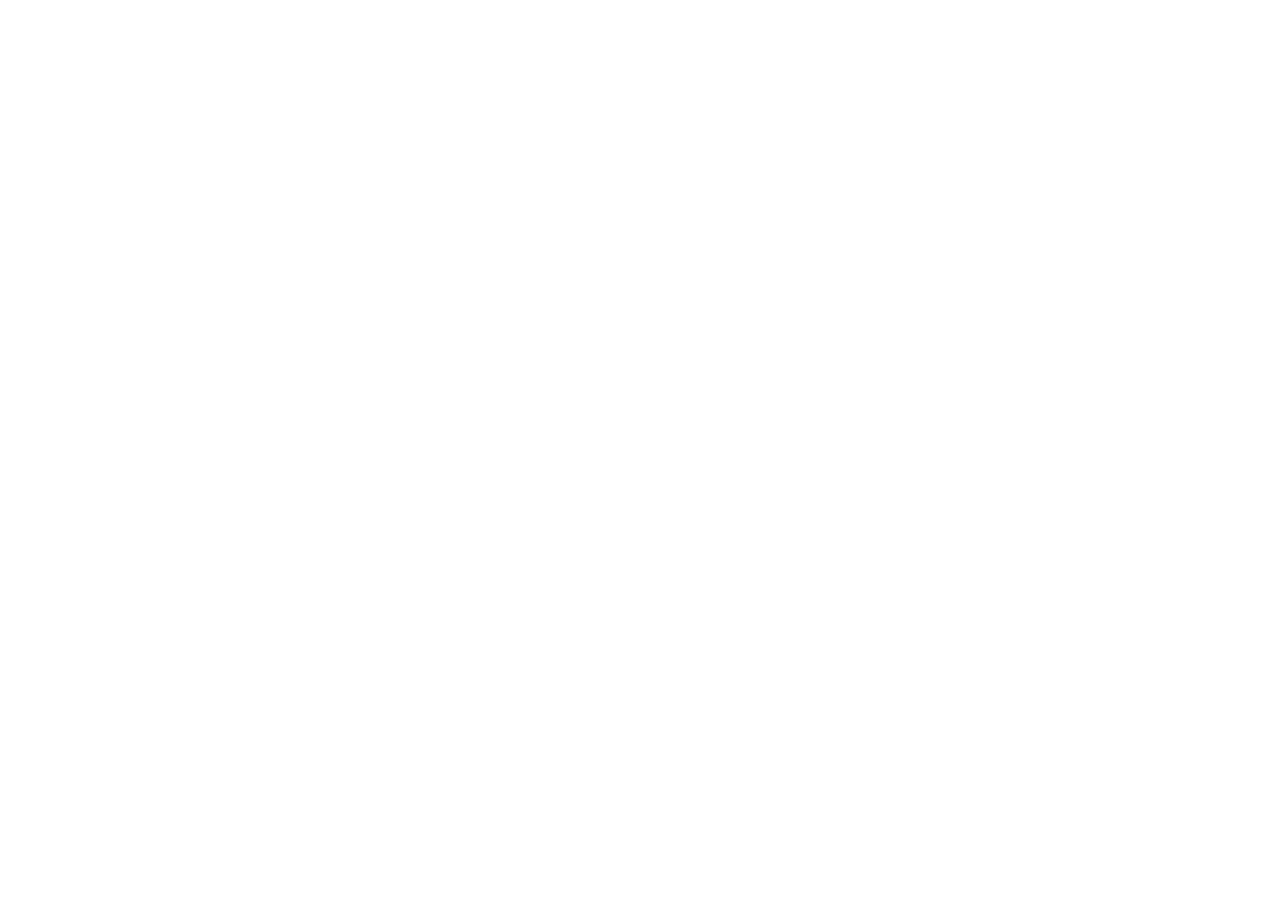
==== index.html @ 8d172636 "template" ====
<!DOCTYPE html>
<html lang="en">
  <head>
    <meta charset="UTF-8" />
    <link rel="icon" type="image/svg+xml" href="/logo.png" />
    <meta name="viewport" content="width=device-width, initial-scale=1" />
    <title>Shaq | Portfolio</title>
  </head>
  <body class="bg-night">
    <div id="root"></div>
    <script type="module" src="/src/main.jsx"></script>
  </body>
</html>
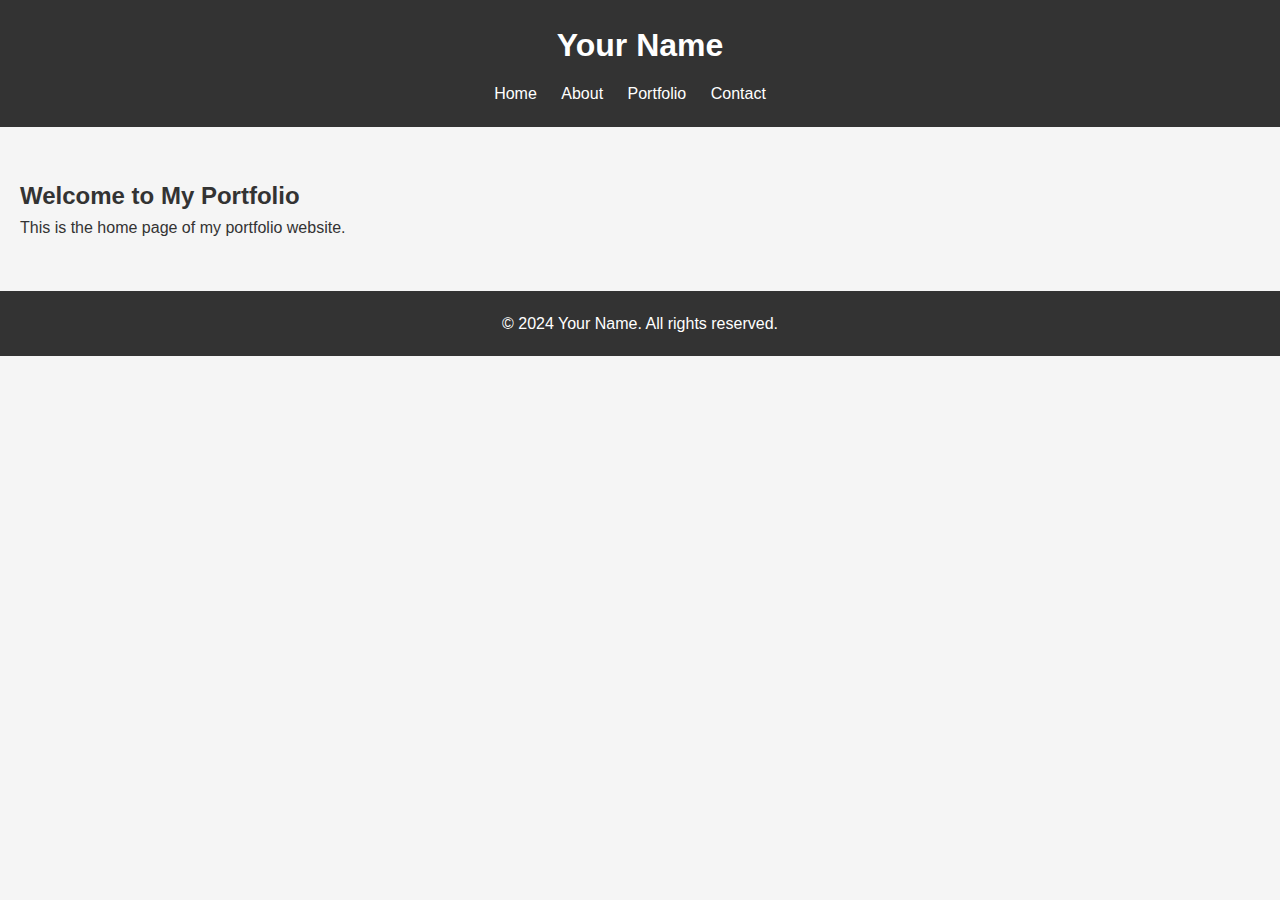
==== commit 860b7d69: "initial" ====
--- a/index.html
+++ b/index.html
@@ -1,13 +1,31 @@
 <!DOCTYPE html>
 <html lang="en">
-  <head>
-    <meta charset="UTF-8" />
-    <link rel="icon" type="image/svg+xml" href="/logo.png" />
-    <meta name="viewport" content="width=device-width, initial-scale=1" />
-    <title>Shaq | Portfolio</title>
-  </head>
-  <body class="bg-night">
-    <div id="root"></div>
-    <script type="module" src="/src/main.jsx"></script>
-  </body>
+<head>
+    <meta charset="UTF-8">
+    <meta name="viewport" content="width=device-width, initial-scale=1.0">
+    <title>Your Name - Home</title>
+    <link rel="stylesheet" href="styles.css">
+</head>
+<body>
+    <header>
+        <h1>Your Name</h1>
+        <nav>
+            <ul>
+                <li><a href="index.html">Home</a></li>
+                <li><a href="about.html">About</a></li>
+                <li><a href="portfolio.html">Portfolio</a></li>
+                <li><a href="contact.html">Contact</a></li>
+            </ul>
+        </nav>
+    </header>
+    
+    <section id="home">
+        <h2>Welcome to My Portfolio</h2>
+        <p>This is the home page of my portfolio website.</p>
+    </section>
+
+    <footer>
+        <p>&copy; 2024 Your Name. All rights reserved.</p>
+    </footer>
+</body>
 </html>
--- a/styles.css
+++ b/styles.css
@@ -0,0 +1,109 @@
+/* Reset default browser styles */
+body, h1, h2, h3, p, ul, li, form, input, textarea, button {
+    margin: 0;
+    padding: 0;
+    box-sizing: border-box;
+}
+
+/* Body styles */
+body {
+    font-family: Arial, sans-serif;
+    line-height: 1.6;
+    background-color: #f5f5f5;
+    color: #333;
+    margin: 0;
+    padding: 0;
+}
+
+/* Header styles */
+header {
+    background-color: #333;
+    color: #fff;
+    padding: 20px 0;
+    text-align: center;
+}
+
+header h1 {
+    margin-bottom: 10px;
+}
+
+nav ul {
+    list-style-type: none;
+}
+
+nav ul li {
+    display: inline;
+    margin-right: 20px;
+}
+
+nav ul li a {
+    color: #fff;
+    text-decoration: none;
+}
+
+/* Main section styles */
+section {
+    padding: 50px 20px;
+}
+
+/* About section styles */
+#about {
+    background-color: #fff;
+}
+
+/* Portfolio section styles */
+#portfolio {
+    background-color: #f9f9f9;
+}
+
+.project {
+    margin-bottom: 30px;
+}
+
+.project img {
+    max-width: 100%;
+    height: auto;
+    display: block;
+    margin-bottom: 10px;
+}
+
+/* Contact section styles */
+#contact {
+    background-color: #fff;
+    text-align: center;
+}
+
+form {
+    margin-top: 20px;
+}
+
+input[type="text"],
+input[type="email"],
+textarea {
+    width: 100%;
+    padding: 10px;
+    margin-bottom: 10px;
+    border: 1px solid #ccc;
+    border-radius: 5px;
+}
+
+button {
+    padding: 10px 20px;
+    background-color: #333;
+    color: #fff;
+    border: none;
+    border-radius: 5px;
+    cursor: pointer;
+}
+
+button:hover {
+    background-color: #555;
+}
+
+/* Footer styles */
+footer {
+    background-color: #333;
+    color: #fff;
+    text-align: center;
+    padding: 20px 0;
+}
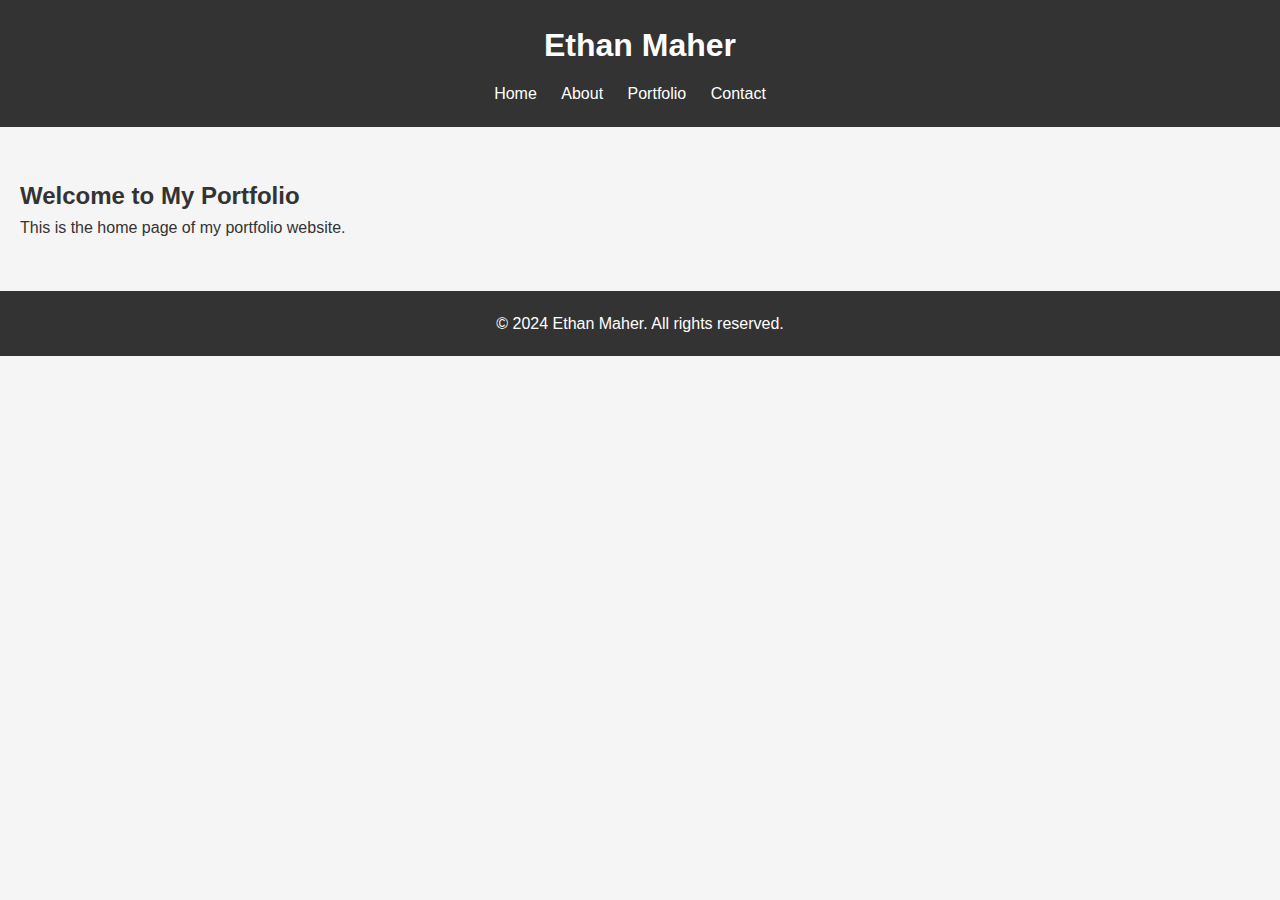
==== commit c5afaa76: "quick changes" ====
--- a/index.html
+++ b/index.html
@@ -3,12 +3,12 @@
 <head>
     <meta charset="UTF-8">
     <meta name="viewport" content="width=device-width, initial-scale=1.0">
-    <title>Your Name - Home</title>
+    <title>Ethan Maher - Home</title>
     <link rel="stylesheet" href="styles.css">
 </head>
 <body>
     <header>
-        <h1>Your Name</h1>
+        <h1>Ethan Maher</h1>
         <nav>
             <ul>
                 <li><a href="index.html">Home</a></li>
@@ -25,7 +25,7 @@
     </section>
 
     <footer>
-        <p>&copy; 2024 Your Name. All rights reserved.</p>
+        <p>&copy; 2024 Ethan Maher. All rights reserved.</p>
     </footer>
 </body>
 </html>
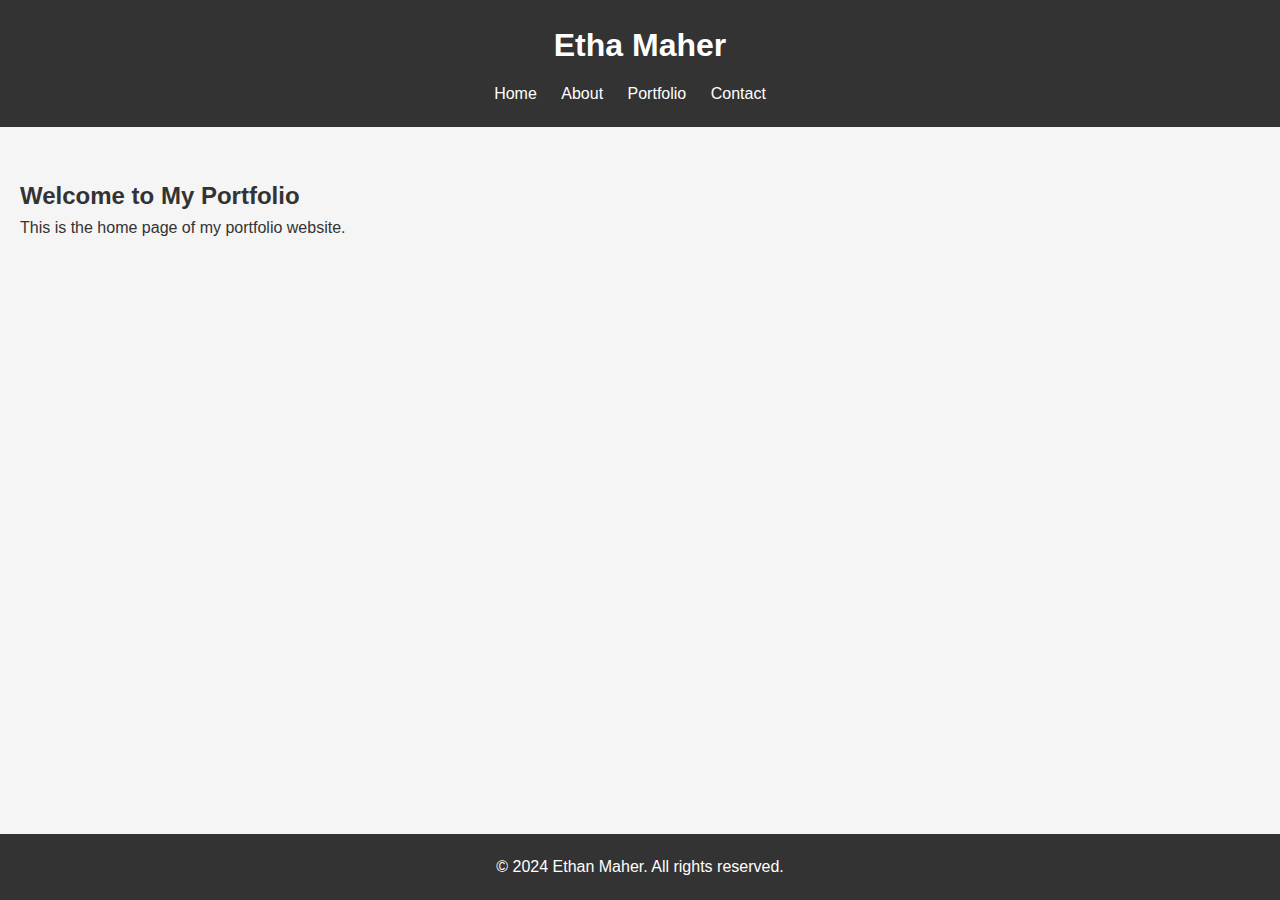
==== commit aa421f78: "test" ====
--- a/index.html
+++ b/index.html
@@ -8,7 +8,7 @@
 </head>
 <body>
     <header>
-        <h1>Ethan Maher</h1>
+        <h1>Etha Maher</h1>
         <nav>
             <ul>
                 <li><a href="index.html">Home</a></li>
--- a/styles.css
+++ b/styles.css
@@ -13,6 +13,8 @@
     color: #333;
     margin: 0;
     padding: 0;
+    min-height: 100vh;
+    position: relative;
 }
 
 /* Header styles */
@@ -106,4 +108,8 @@
     color: #fff;
     text-align: center;
     padding: 20px 0;
+    width: 100%;
+    position: absolute;
+    bottom: 0;
+    left: 0;
 }
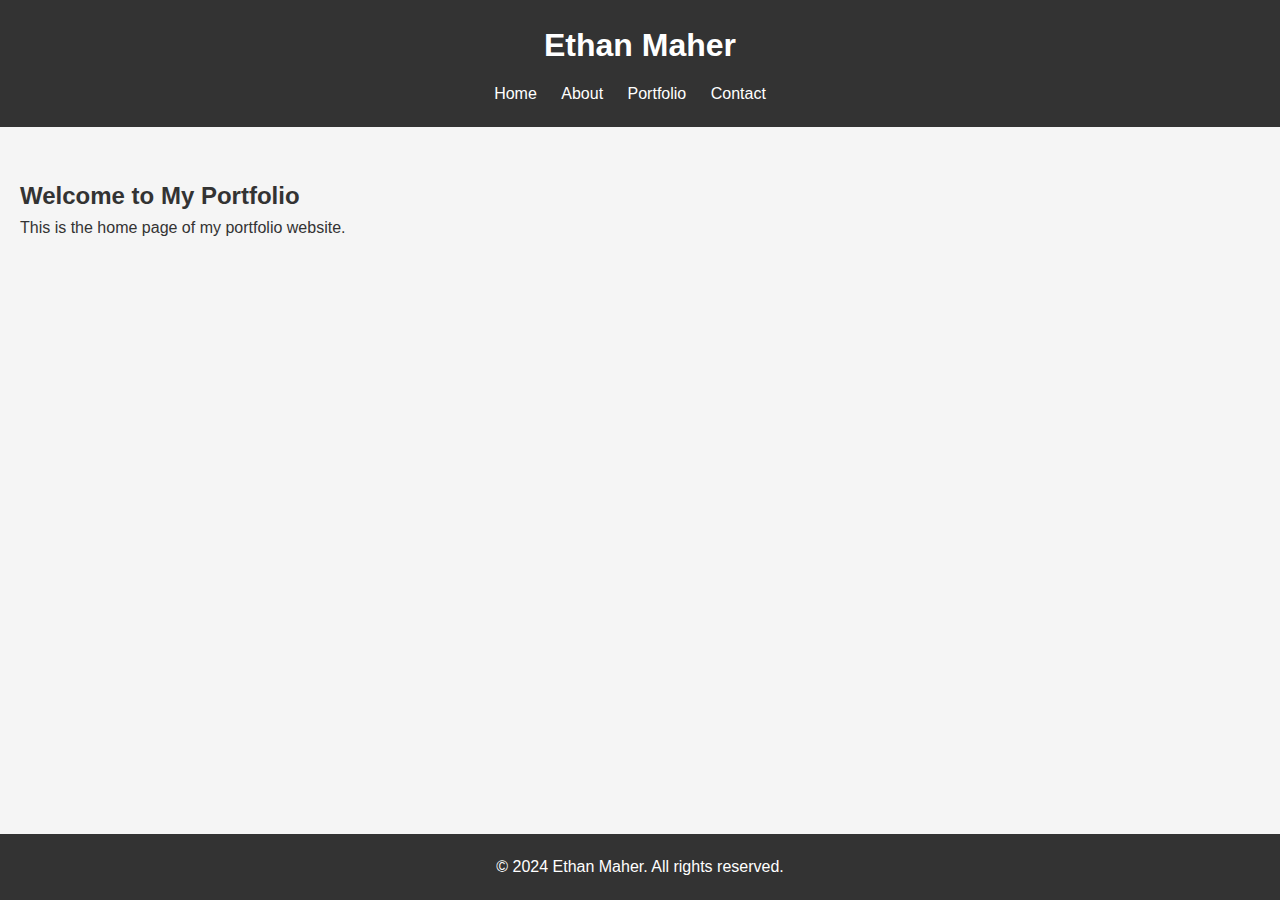
==== commit 7aed184a: "test" ====
--- a/index.html
+++ b/index.html
@@ -8,7 +8,7 @@
 </head>
 <body>
     <header>
-        <h1>Etha Maher</h1>
+        <h1>Ethan Maher</h1>
         <nav>
             <ul>
                 <li><a href="index.html">Home</a></li>
